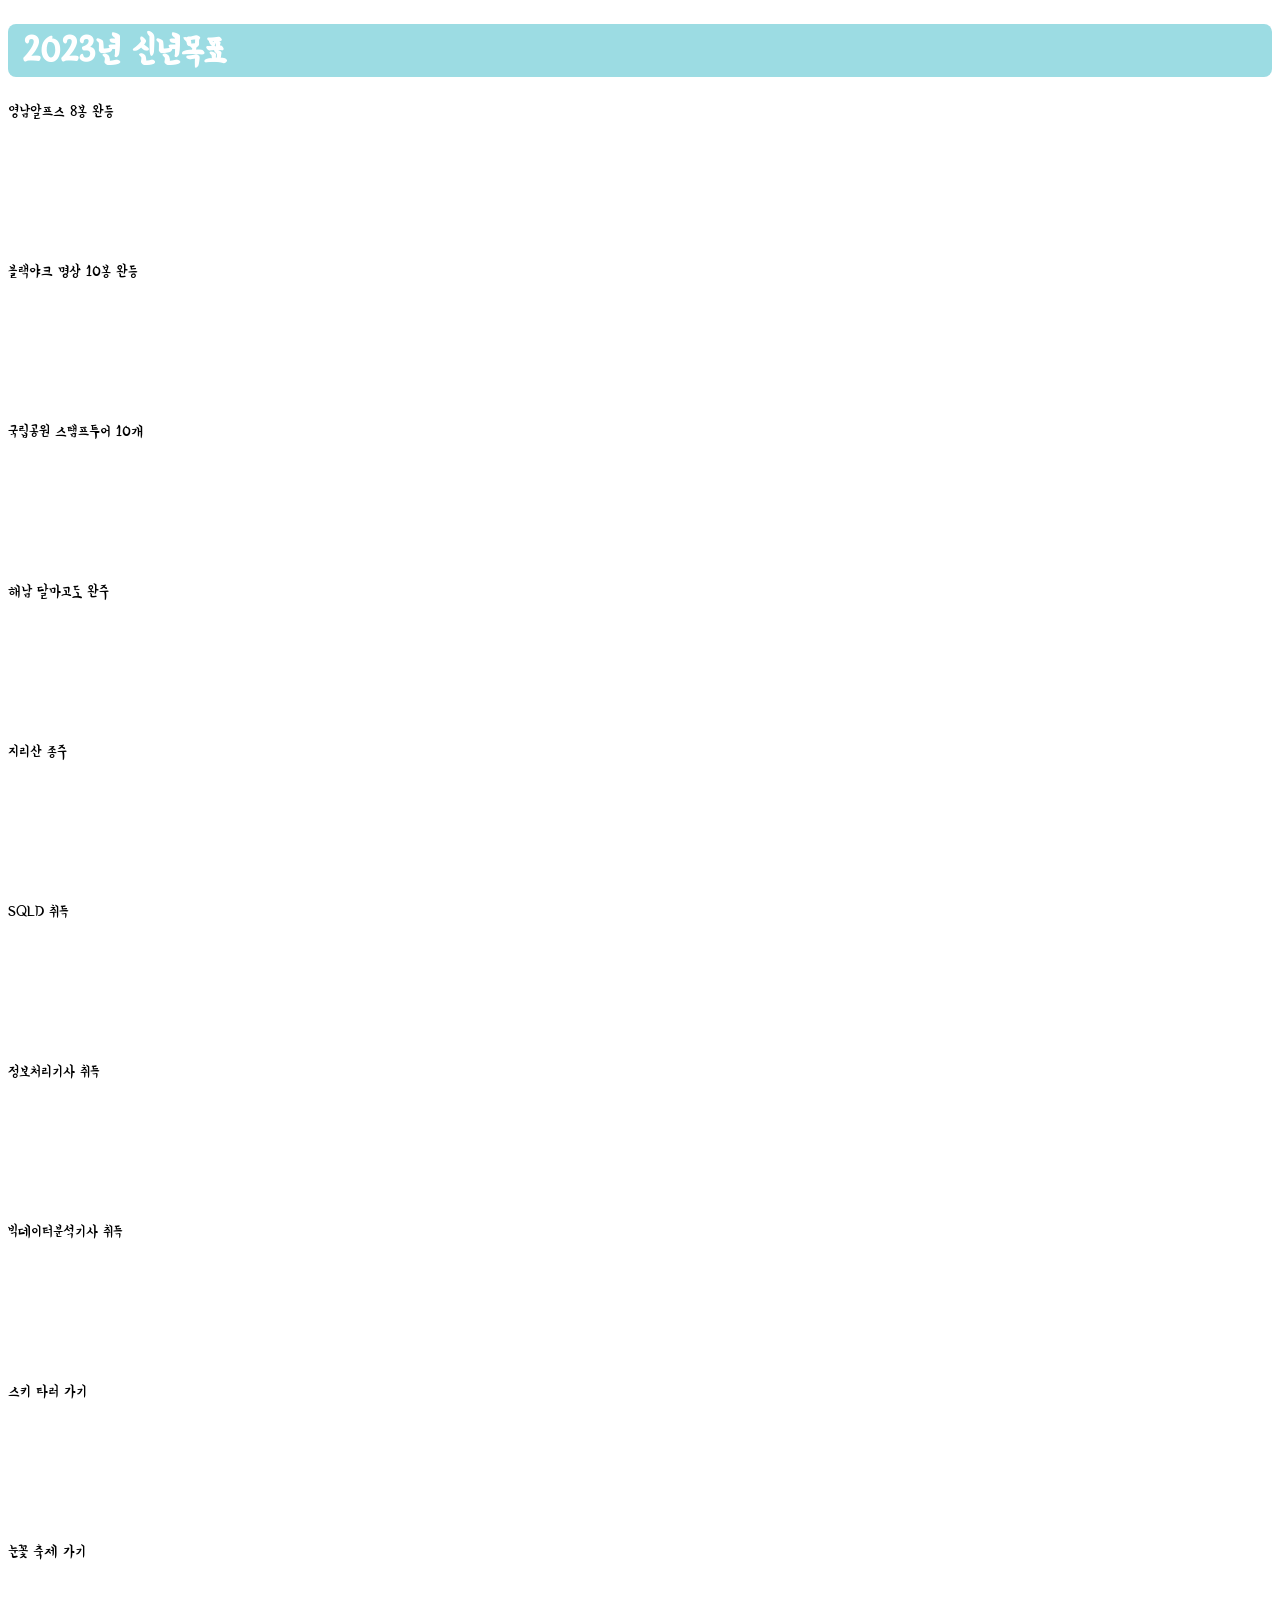
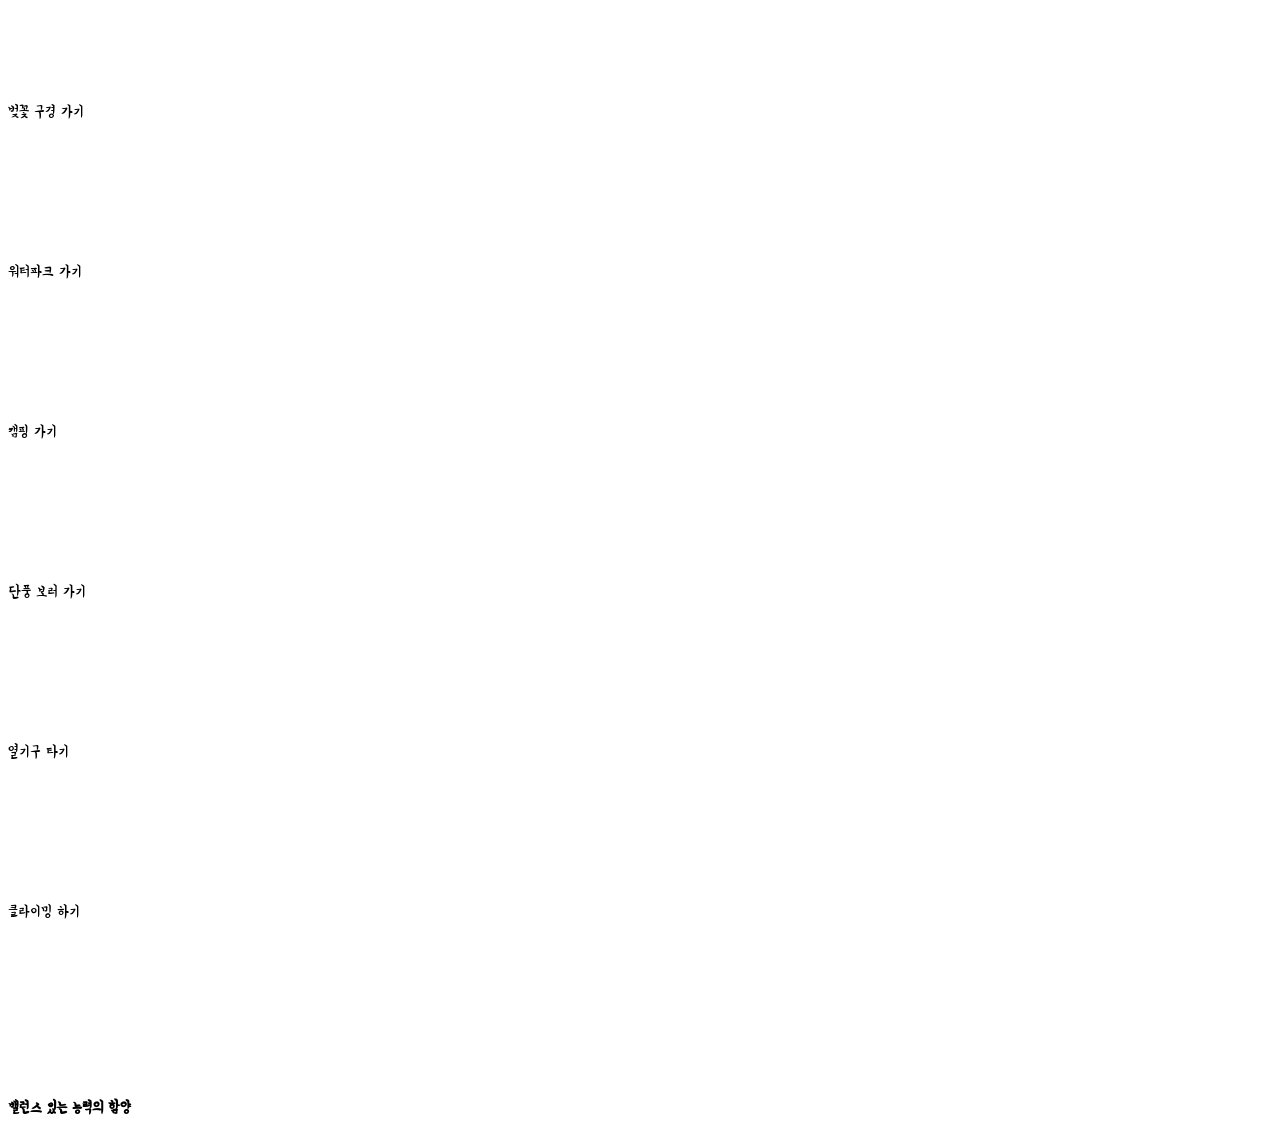
==== index.html @ 821b1373 "230123" ====
<!DOCTYPE html>
<html lang="en">
<head>
    <meta charset="UTF-8">
    <meta http-equiv="X-UA-Compatible" content="IE=edge">
    <meta name="viewport" content="width=device-width, initial-scale=1.0">
    <title>2023년 버킷리스트</title>
    <style>
        @import url('https://fonts.googleapis.com/css2?family=Yeon+Sung&display=swap');
        * {
            font-family: 'Yeon Sung', cursive;
        }
        .title{
            color: white;
            background-color: rgb(156, 220, 227);
            font-size: 36px;
            padding: 4px 14px;
            border-radius: 8px;
        }
        .bg{
            width: 360px;
            background-image : url("https://s3.ap-northeast-2.amazonaws.com/materials.spartacodingclub.kr/bucketList/bg-grid.png");
        }
        .msg{
            font-weight: bold;
        }
        .bucket{
            width: 160px;
            height: 160px;
        }
        .img1{
            background-image : url("https://s3.ap-northeast-2.amazonaws.com/materials.spartacodingclub.kr/bucketList/bg-grid.png");
        }
        .img2{
            background-image: url("https://s3.ap-northeast-2.amazonaws.com/materials.spartacodingclub.kr/bucketList/bucket-lightred.png");
            background-size: cover;
            background-position: center;
        }
    </style>
    <link rel="stylesheet" type="text/css" href="https://s3.ap-northeast-2.amazonaws.com/materials.spartacodingclub.kr/bucketList/sparta-bucket2.css">
</head>
<body class="bg-t5 center">
    <h1 class="title">2023년 신년목표</h1>
    <div class="row flex-row wrap">
        <div class="bucket img1-t5 center">영남알프스 8봉 완등</div>
        <div class="bucket img2-t5 center">블랙야크 명상 10봉 완등</div>
        <div class="bucket img2-t5 center">국립공원 스탬프투어 10개</div>
        <div class="bucket img1-t5 center">해남 달마고도 완주</div>
        <div class="bucket img1-t5 center">지리산 종주</div>
        <div class="bucket img2-t5 center">SQLD 취득</div>
        <div class="bucket img2-t5 center">정보처리기사 취득</div>
        <div class="bucket img1-t5 center">빅데이터분석기사 취득</div>
        <div class="bucket img1-t5 center done">스키 타러 가기</div>
        <div class="bucket img2-t5 center">눈꽃 축제 가기</div>
        <div class="bucket img2-t5 center">벚꽃 구경 가기</div>
        <div class="bucket img1-t5 center">워터파크 가기</div>
        <div class="bucket img1-t5 center">캠핑 가기</div>
        <div class="bucket img2-t5 center">단풍 보러 가기</div>
        <div class="bucket img2-t5 center">열기구 타기</div>
        <div class="bucket img1-t5 center">클라이밍 하기</div>
    </div>
    <br>
    <p class="msg">밸런스 있는 능력의 함양</p>

</body>
</html>
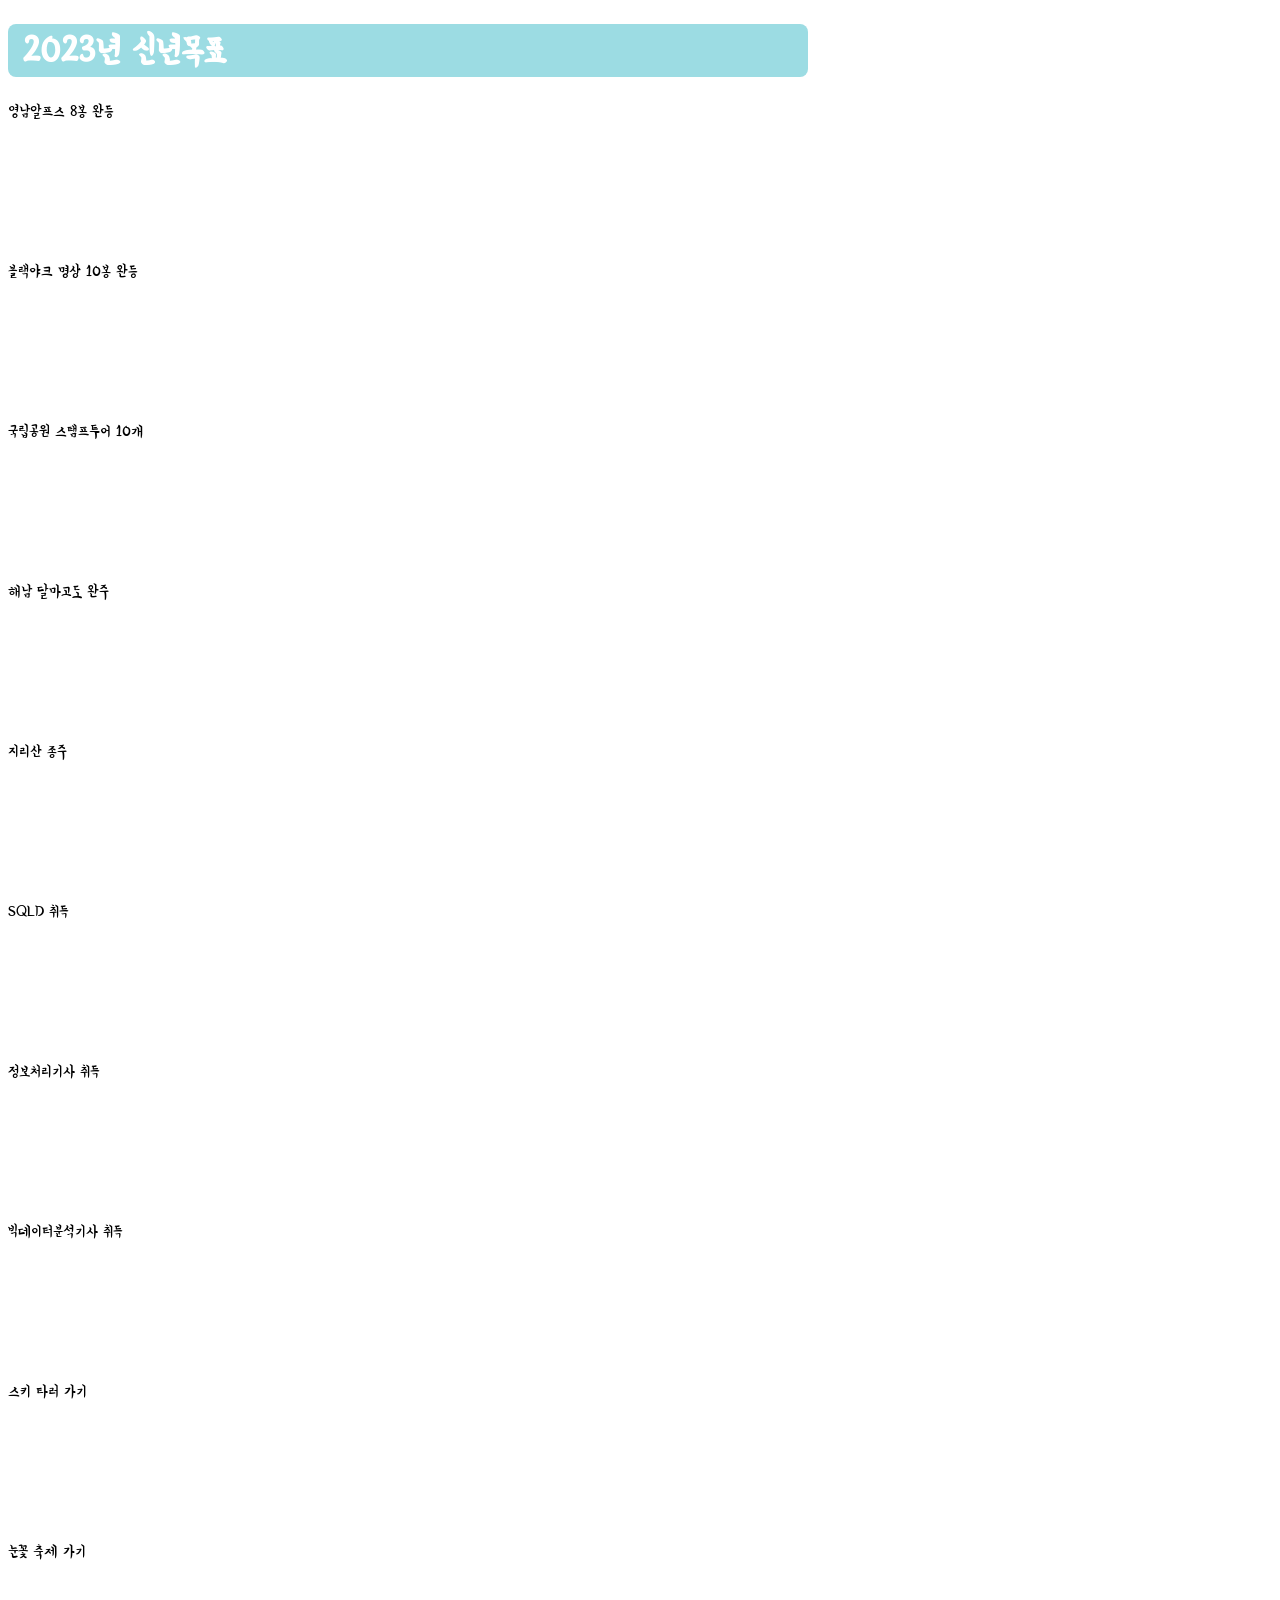
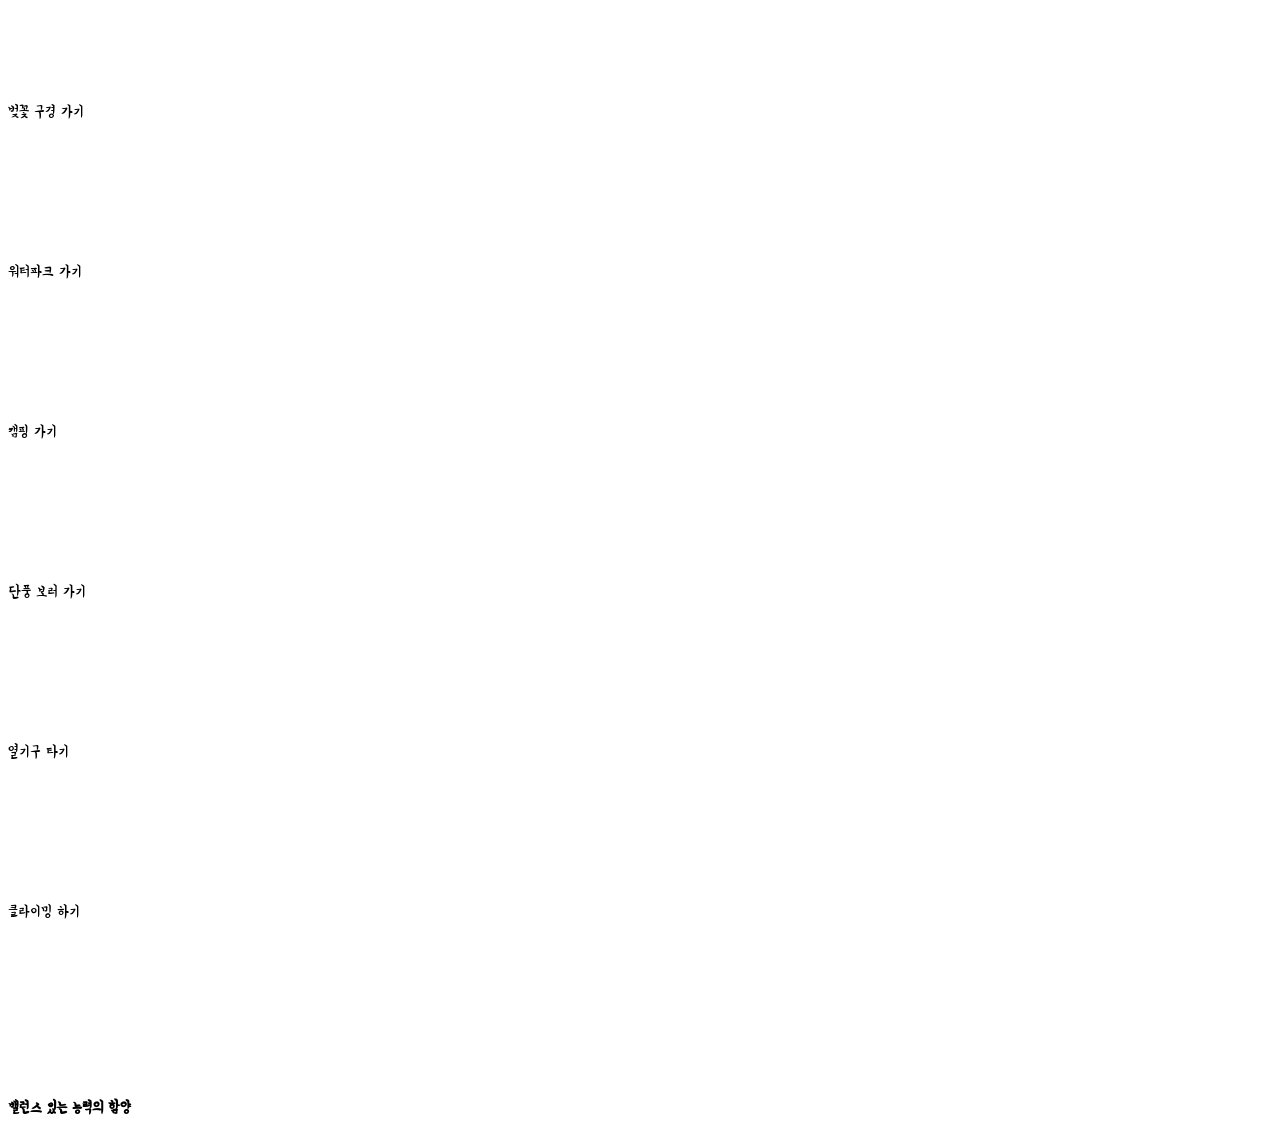
==== commit 268e78c2: "230125" ====
--- a/index.html
+++ b/index.html
@@ -18,7 +18,7 @@
             border-radius: 8px;
         }
         .bg{
-            width: 360px;
+            width: 800px;
             background-image : url("https://s3.ap-northeast-2.amazonaws.com/materials.spartacodingclub.kr/bucketList/bg-grid.png");
         }
         .msg{
@@ -39,23 +39,23 @@
     </style>
     <link rel="stylesheet" type="text/css" href="https://s3.ap-northeast-2.amazonaws.com/materials.spartacodingclub.kr/bucketList/sparta-bucket2.css">
 </head>
-<body class="bg-t5 center">
+<body class="bg center">
     <h1 class="title">2023년 신년목표</h1>
     <div class="row flex-row wrap">
         <div class="bucket img1-t5 center">영남알프스 8봉 완등</div>
         <div class="bucket img2-t5 center">블랙야크 명상 10봉 완등</div>
-        <div class="bucket img2-t5 center">국립공원 스탬프투어 10개</div>
-        <div class="bucket img1-t5 center">해남 달마고도 완주</div>
-        <div class="bucket img1-t5 center">지리산 종주</div>
-        <div class="bucket img2-t5 center">SQLD 취득</div>
+        <div class="bucket img1-t5 center">국립공원 스탬프투어 10개</div>
+        <div class="bucket img2-t5 center">해남 달마고도 완주</div>
+        <div class="bucket img2-t5 center">지리산 종주</div>
+        <div class="bucket img1-t5 center">SQLD 취득</div>
         <div class="bucket img2-t5 center">정보처리기사 취득</div>
         <div class="bucket img1-t5 center">빅데이터분석기사 취득</div>
         <div class="bucket img1-t5 center done">스키 타러 가기</div>
         <div class="bucket img2-t5 center">눈꽃 축제 가기</div>
-        <div class="bucket img2-t5 center">벚꽃 구경 가기</div>
-        <div class="bucket img1-t5 center">워터파크 가기</div>
-        <div class="bucket img1-t5 center">캠핑 가기</div>
-        <div class="bucket img2-t5 center">단풍 보러 가기</div>
+        <div class="bucket img1-t5 center">벚꽃 구경 가기</div>
+        <div class="bucket img2-t5 center">워터파크 가기</div>
+        <div class="bucket img2-t5 center">캠핑 가기</div>
+        <div class="bucket img1-t5 center">단풍 보러 가기</div>
         <div class="bucket img2-t5 center">열기구 타기</div>
         <div class="bucket img1-t5 center">클라이밍 하기</div>
     </div>
